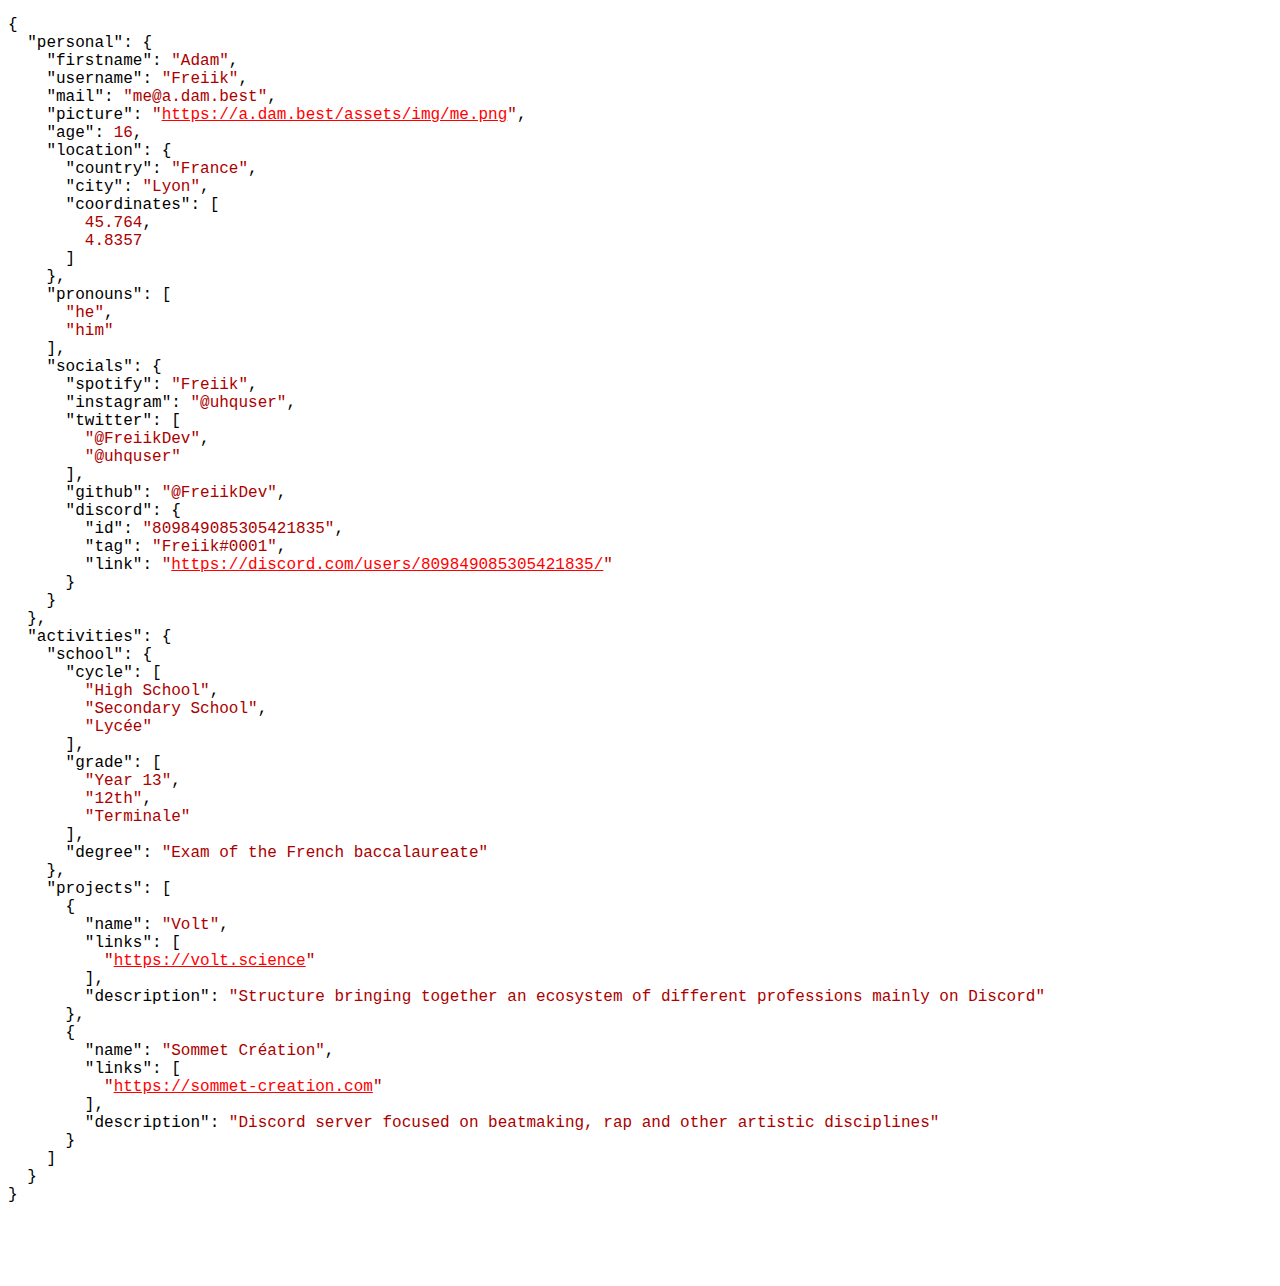
==== properties.html @ 1b8af7f3 "V2 of my personal website 🎉" ====
<!DOCTYPE html>
<html lang="en">
<head>
    <meta charset="UTF-8">
    <title>Adam</title>
    <link rel="stylesheet" href="assets/css/properties.css">
    <link rel="shortcut icon" type="image/png" href="https://a.dam.best/assets/img/me.png">
    <meta name="theme-color" content="#006fab">
    <meta property="og:site_name" content="Adam">
    <meta property="og:title" content="Personal website">
    <meta name="author" content="Freiik">
    <meta property="og:type" content="article">
    <meta property="og:url" content="https://a.dam.best/">
    <meta property="og:locale" content="en_UK">
    <meta name="twitter:card" content="summary_large_image">
    <meta name="twitter:image" content="https://a.dam.best/assets/img/banner.png">
    <meta property="og:description" content="Young high school student who loves programming in everyday life ʕ•́ᴥ•̀ʔっ">
    <meta name="description" content="Young high school student who loves programming in everyday life ʕ•́ᴥ•̀ʔっ">
</head>
<body>
<pre id="type">
</pre>
<script src="assets/js/properties.js"></script>
<noscript>
    <meta http-equiv="refresh" content="0; url=assets/js/properties.json">
</noscript>
</body>
</html>
---- assets/css/properties.css ----
@media screen and (min-width: 601px) {
    pre {
        font-size: 1rem
    }
}

@media screen and (max-width: 600px) {
    pre {
        font-size: 3rem
    }
}

.highlight {
    color: #ab0000;
}

a {
    color: #ff0000;
}
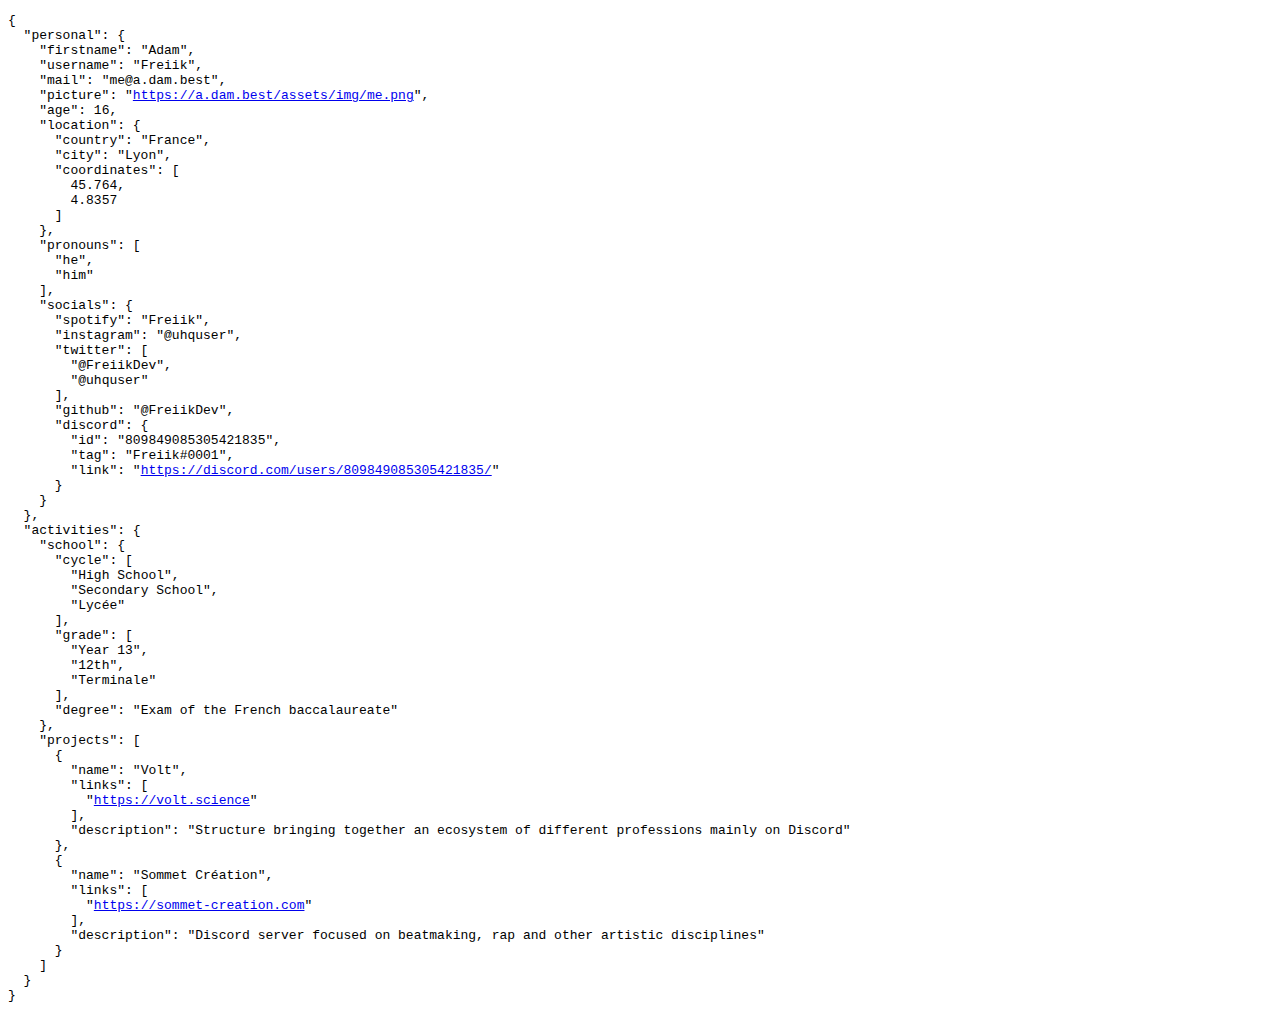
==== commit 47746178: "color change" ====
--- a/properties.html
+++ b/properties.html
@@ -3,26 +3,27 @@
 <head>
     <meta charset="UTF-8">
     <title>Adam</title>
-    <link rel="stylesheet" href="assets/css/properties.css">
-    <link rel="shortcut icon" type="image/png" href="https://a.dam.best/assets/img/me.png">
-    <meta name="theme-color" content="#006fab">
-    <meta property="og:site_name" content="Adam">
-    <meta property="og:title" content="Personal website">
-    <meta name="author" content="Freiik">
-    <meta property="og:type" content="article">
-    <meta property="og:url" content="https://a.dam.best/">
-    <meta property="og:locale" content="en_UK">
-    <meta name="twitter:card" content="summary_large_image">
-    <meta name="twitter:image" content="https://a.dam.best/assets/img/banner.png">
-    <meta property="og:description" content="Young high school student who loves programming in everyday life ʕ•́ᴥ•̀ʔっ">
-    <meta name="description" content="Young high school student who loves programming in everyday life ʕ•́ᴥ•̀ʔっ">
+    <link href="assets/css/properties.css.css" rel="stylesheet">
+    <link href="https://a.dam.best/assets/img/me.png" rel="shortcut icon" type="image/png">
+    <meta content="#ab0000" name="theme-color">
+    <meta content="Adam" property="og:site_name">
+    <meta content="Personal website" property="og:title">
+    <meta content="Freiik" name="author">
+    <meta content="article" property="og:type">
+    <meta content="https://a.dam.best/" property="og:url">
+    <meta content="en_UK" property="og:locale">
+    <meta content="summary_large_image" name="twitter:card">
+    <meta content="https://a.dam.best/assets/img/banner.png" name="twitter:image">
+    <meta content="Young high school student who loves programming in everyday life ʕ•́ᴥ•̀ʔっ" property="og:description">
+    <meta content="Young high school student who loves programming in everyday life ʕ•́ᴥ•̀ʔっ" name="description">
+    <meta content="width=device-width, initial-scale=1, minimum-scale=1" name="viewport"/>
 </head>
 <body>
 <pre id="type">
 </pre>
 <script src="assets/js/properties.js"></script>
 <noscript>
-    <meta http-equiv="refresh" content="0; url=assets/js/properties.json">
+    <meta content="0; url=assets/js/properties.json" http-equiv="refresh">
 </noscript>
 </body>
 </html>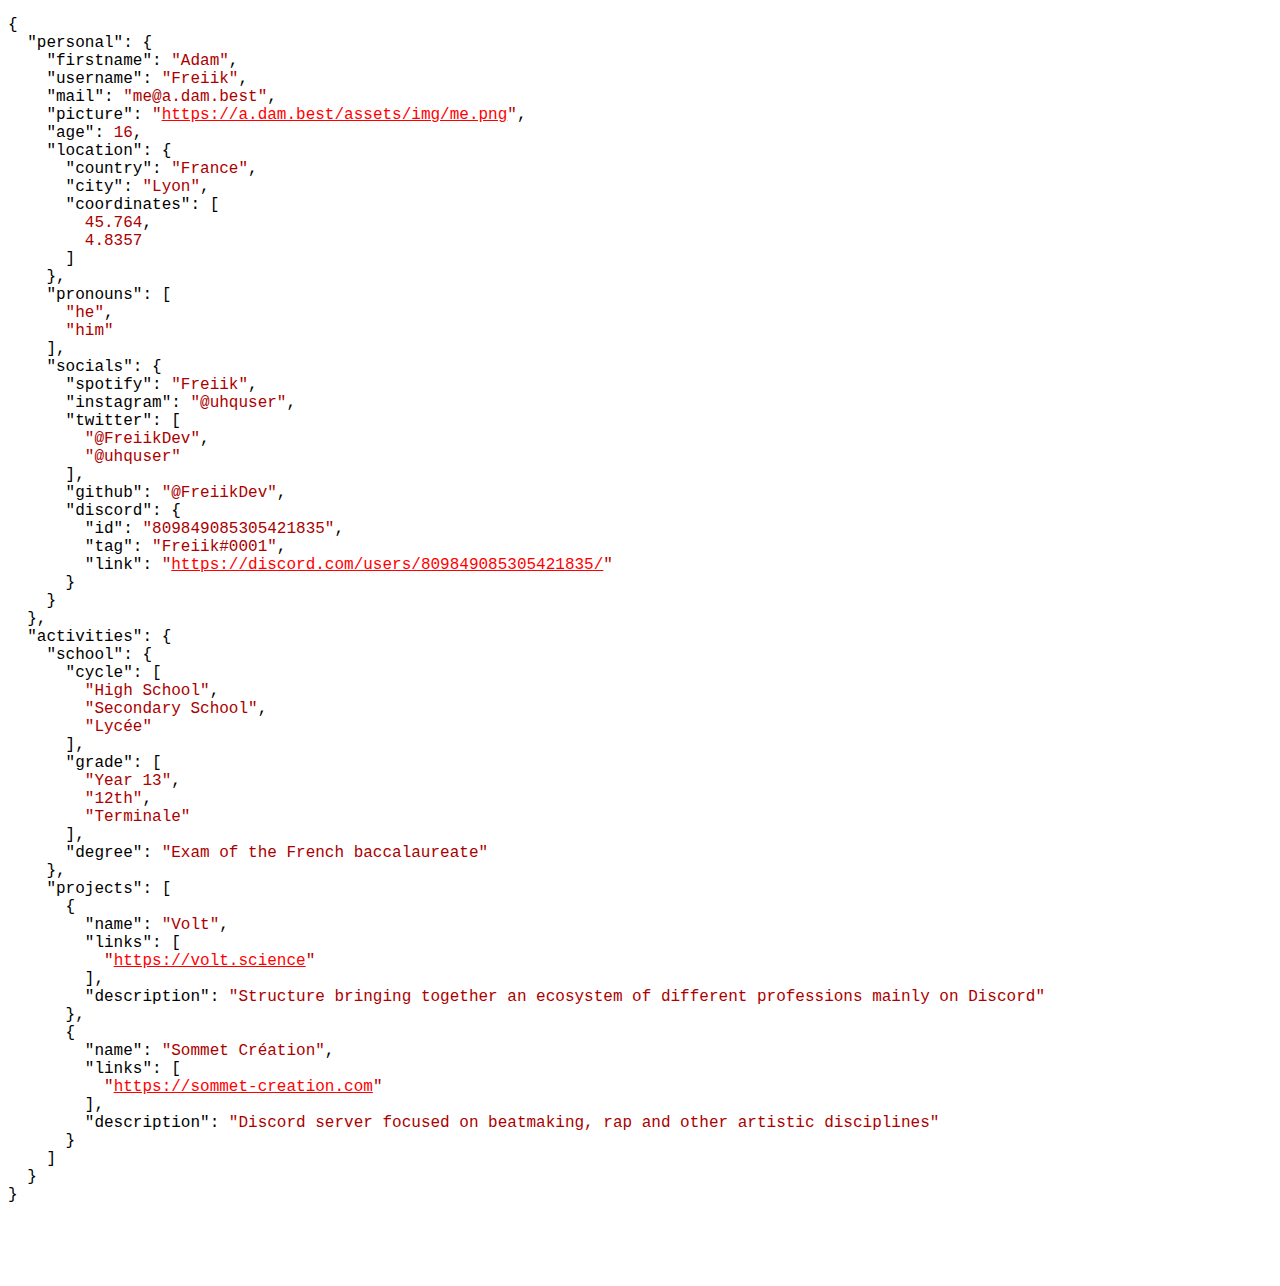
==== commit 54f054fa: "fix css" ====
--- a/properties.html
+++ b/properties.html
@@ -3,7 +3,7 @@
 <head>
     <meta charset="UTF-8">
     <title>Adam</title>
-    <link href="assets/css/properties.css.css" rel="stylesheet">
+    <link href="assets/css/properties.css" rel="stylesheet">
     <link href="https://a.dam.best/assets/img/me.png" rel="shortcut icon" type="image/png">
     <meta content="#ab0000" name="theme-color">
     <meta content="Adam" property="og:site_name">
@@ -21,9 +21,9 @@
 <body>
 <pre id="type">
 </pre>
-<script src="assets/js/properties.js"></script>
+<script src="/assets/js/properties.js"></script>
 <noscript>
-    <meta content="0; url=assets/js/properties.json" http-equiv="refresh">
+    <meta content="0; url=/assets/js/properties.json" http-equiv="refresh">
 </noscript>
 </body>
 </html>--- a/assets/css/properties.css
+++ b/assets/css/properties.css
@@ -0,0 +1,19 @@
+@media screen and (min-width: 601px) {
+    pre {
+        font-size: 1rem
+    }
+}
+
+@media screen and (max-width: 600px) {
+    pre {
+        font-size: 3rem
+    }
+}
+
+.highlight {
+    color: #ab0000;
+}
+
+a {
+    color: #ff0000;
+}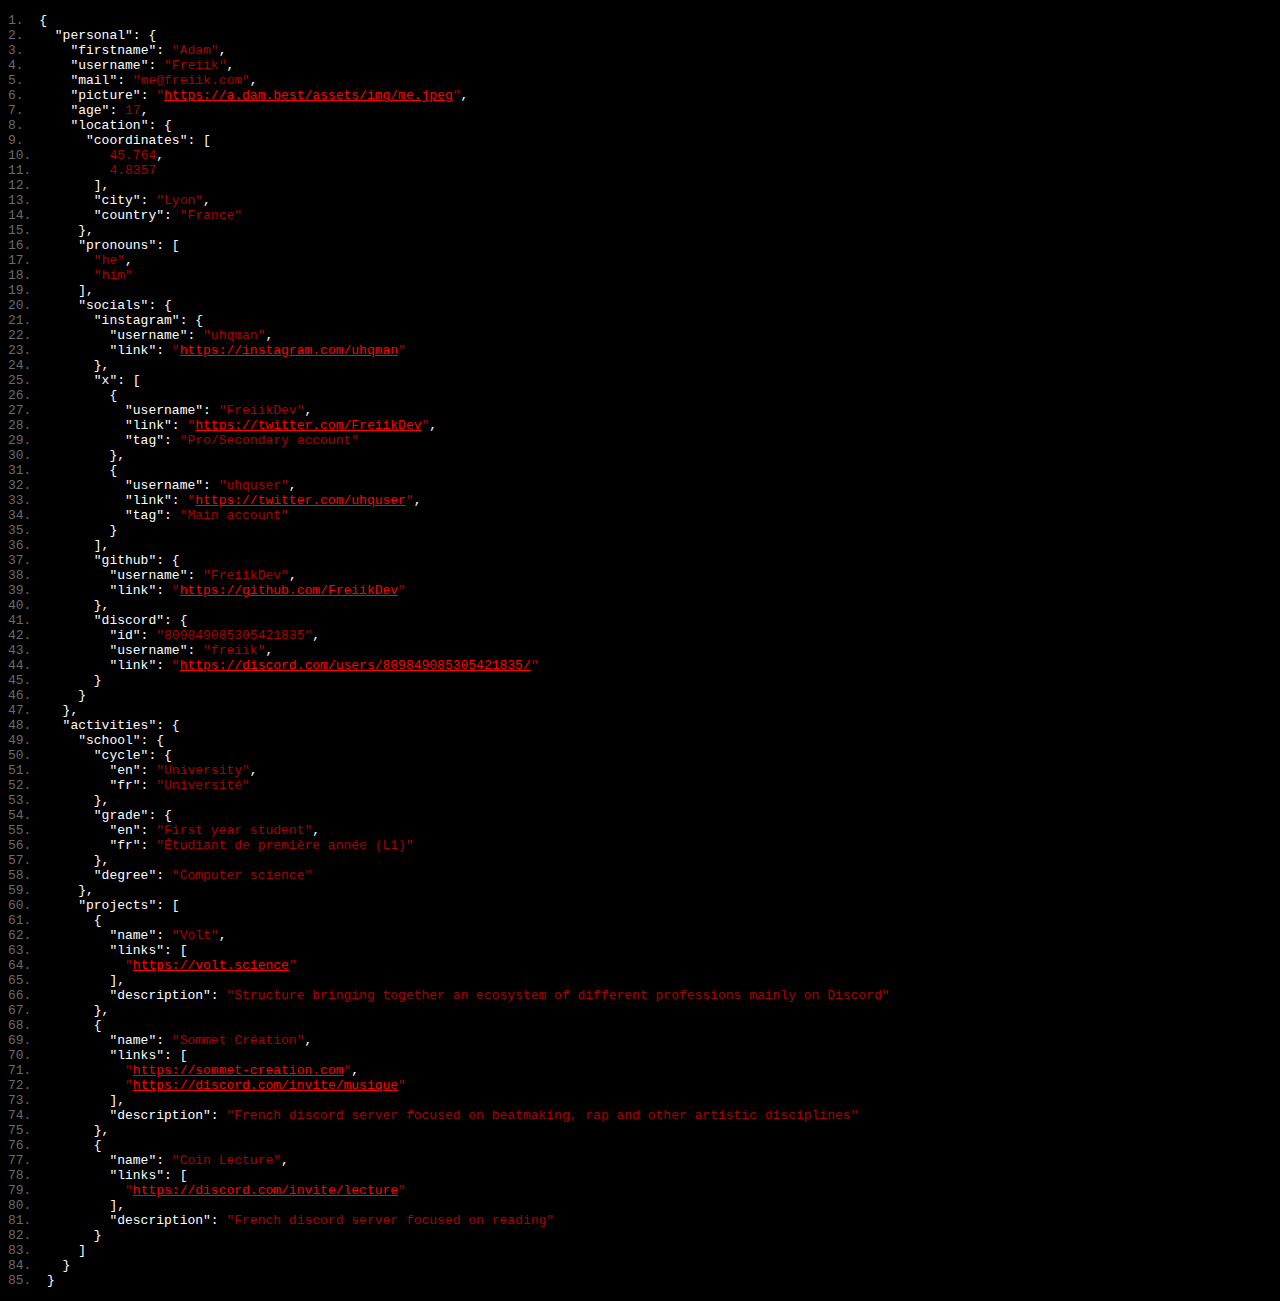
==== commit 682f76b9: "update of properties!" ====
--- a/properties.html
+++ b/properties.html
@@ -4,7 +4,7 @@
     <meta charset="UTF-8">
     <title>Adam</title>
     <link href="assets/css/properties.css" rel="stylesheet">
-    <link href="https://a.dam.best/assets/img/me.png" rel="shortcut icon" type="image/png">
+    <link href="https://a.dam.best/assets/img/me.jpeg" rel="shortcut icon" type="image/png">
     <meta content="#ab0000" name="theme-color">
     <meta content="Adam" property="og:site_name">
     <meta content="Personal website" property="og:title">
--- a/assets/css/properties.css
+++ b/assets/css/properties.css
@@ -1,19 +1,16 @@
-@media screen and (min-width: 601px) {
-    pre {
-        font-size: 1rem
-    }
-}
-
-@media screen and (max-width: 600px) {
-    pre {
-        font-size: 3rem
-    }
+body{
+    background: #000000;
+    color: #FFFFFF;
 }
 
 .highlight {
     color: #ab0000;
 }
 
+.number{
+    color: #6b6b6b;
+}
+
 a {
     color: #ff0000;
-}+}
